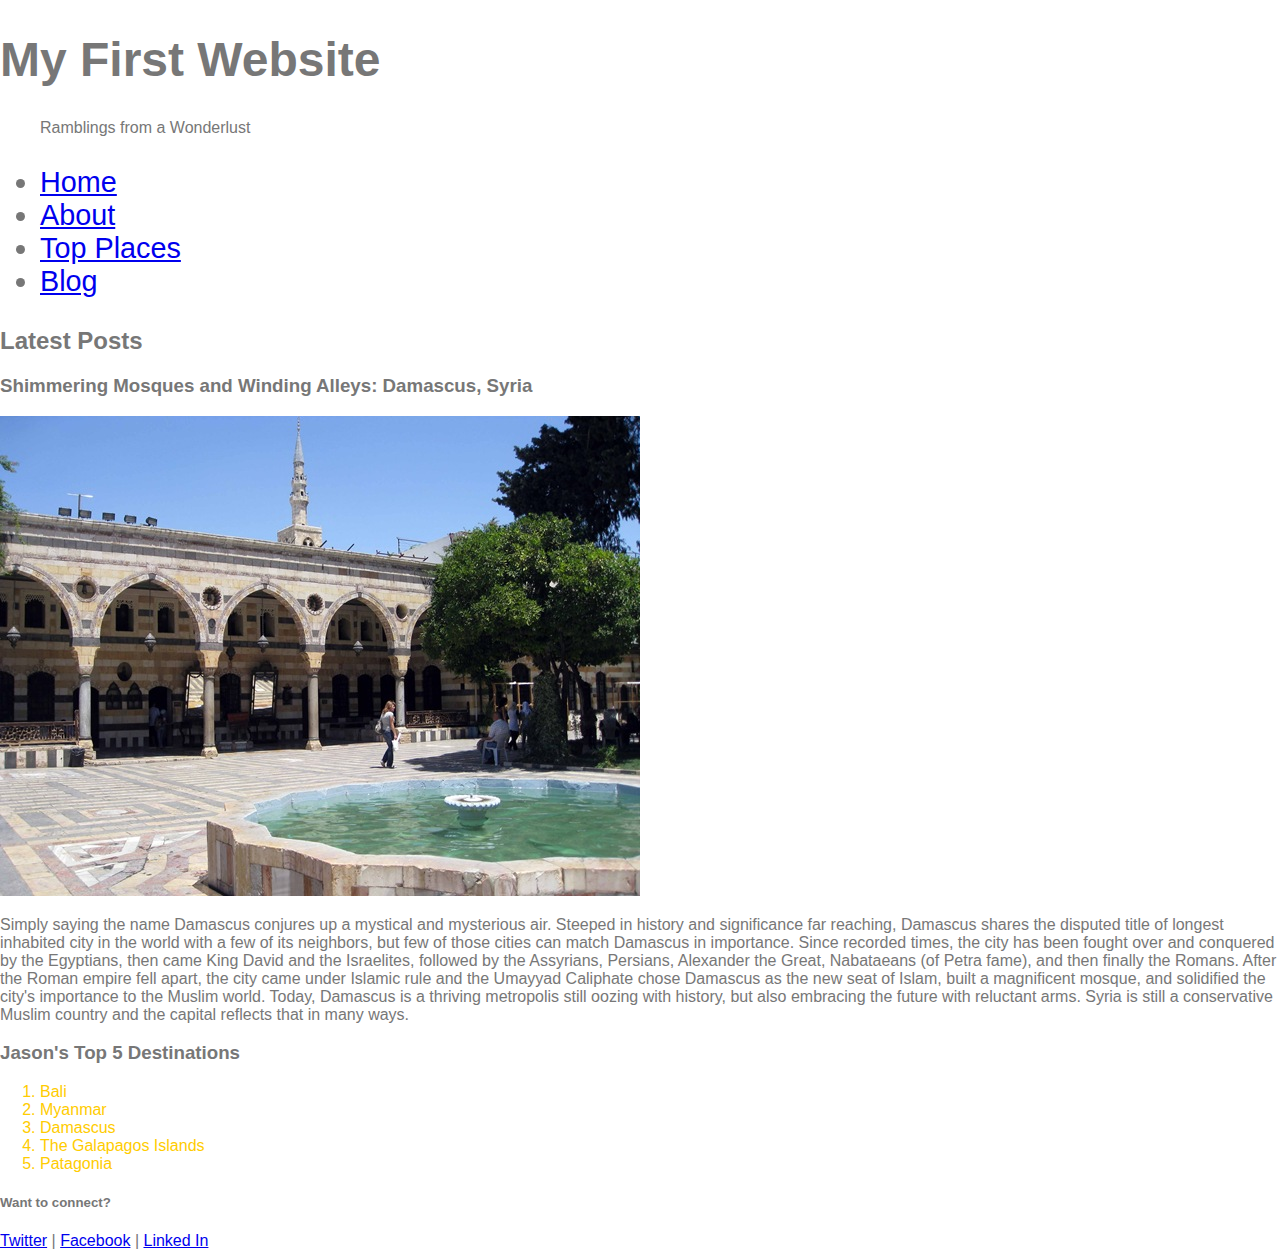
==== practice-CSS-1/index.html @ 0898e4c5 "Add files via upload" ====
<!DOCTYPE html>
<html>
     <head>
           <meta charset="utf-8">
           <title>CSS Practice Site 1</title>
           <link href="css/normalize.css" rel="stylesheet" type="text/css">
           <link href="css/styles.css" rel="stylesheet" type="text/css">
           <style>
body{
  color: #777
}
           </style>
     </head>

    <body>
          <header>
              <h1>My First Website</h1>
              <blockquote>Ramblings from a Wonderlust</blockquote>
          </header>
        <nav id="main-nav" >
            <ul>
                <li><a href="#">Home</a></li>
                <li><a href="#">About</a></li>
                <li><a href="#">Top Places</a></li>
                <li><a href="#">Blog</a></li>
            </ul>
        </nav>

         <section>
             <h2>Latest Posts</h2>
             <article>
             <h3 class="post-heading">Shimmering Mosques and Winding Alleys: Damascus, Syria</h3>
                 <img src="img/damascus.jpg" alt="The Umayyad Mosque in Damascus">
             <p>Simply saying the name Damascus conjures up a mystical and mysterious air. Steeped in history and significance far reaching, Damascus shares the disputed title of longest inhabited city in the world with a few of its neighbors, but few of those cities can match Damascus in importance. Since recorded times, the city has been fought over and conquered by the Egyptians, then came King David and the Israelites, followed by the Assyrians, Persians, Alexander the Great, Nabataeans (of Petra fame), and then finally the Romans. After the Roman empire fell apart, the city came under Islamic rule and the Umayyad Caliphate chose Damascus as the new seat of Islam, built a magnificent mosque, and solidified the city's importance to the Muslim world. Today, Damascus is a thriving metropolis still oozing with history, but also embracing the future with reluctant arms. Syria is still a conservative Muslim country and the capital reflects that in many ways.
             </p>
             </article>
             <aside>
             <h3>Jason's Top 5 Destinations</h3>
             <ol style="color:#ffcc00">
                 <li>Bali</li>
                 <li>Myanmar</li>
                 <li>Damascus</li>
                 <li>The Galapagos Islands</li>
                 <li>Patagonia</li>
             </ol>
            </aside>
         </section>

         <footer>
             <h5>Want to connect?</h5>
             <nav>
                 <a href="https://www.twitter.com">Twitter</a> |
                 <a href="https://www.facebook.com">Facebook</a> |
                 <a href="https://www.linkdin.com">Linked In</a>
             </nav>
         </footer>
   </body>
</html>
---- practice-CSS-1/css/styles.css ----
h1{
  font-size: 48px;
}
.post-heading {
  color: #006633
  font-size: 1.8em;
}
#main-nav{
  font-size: 1.8em;
}
blockquote{
  color: #ffcc00
  font-size: 1.3em;
}
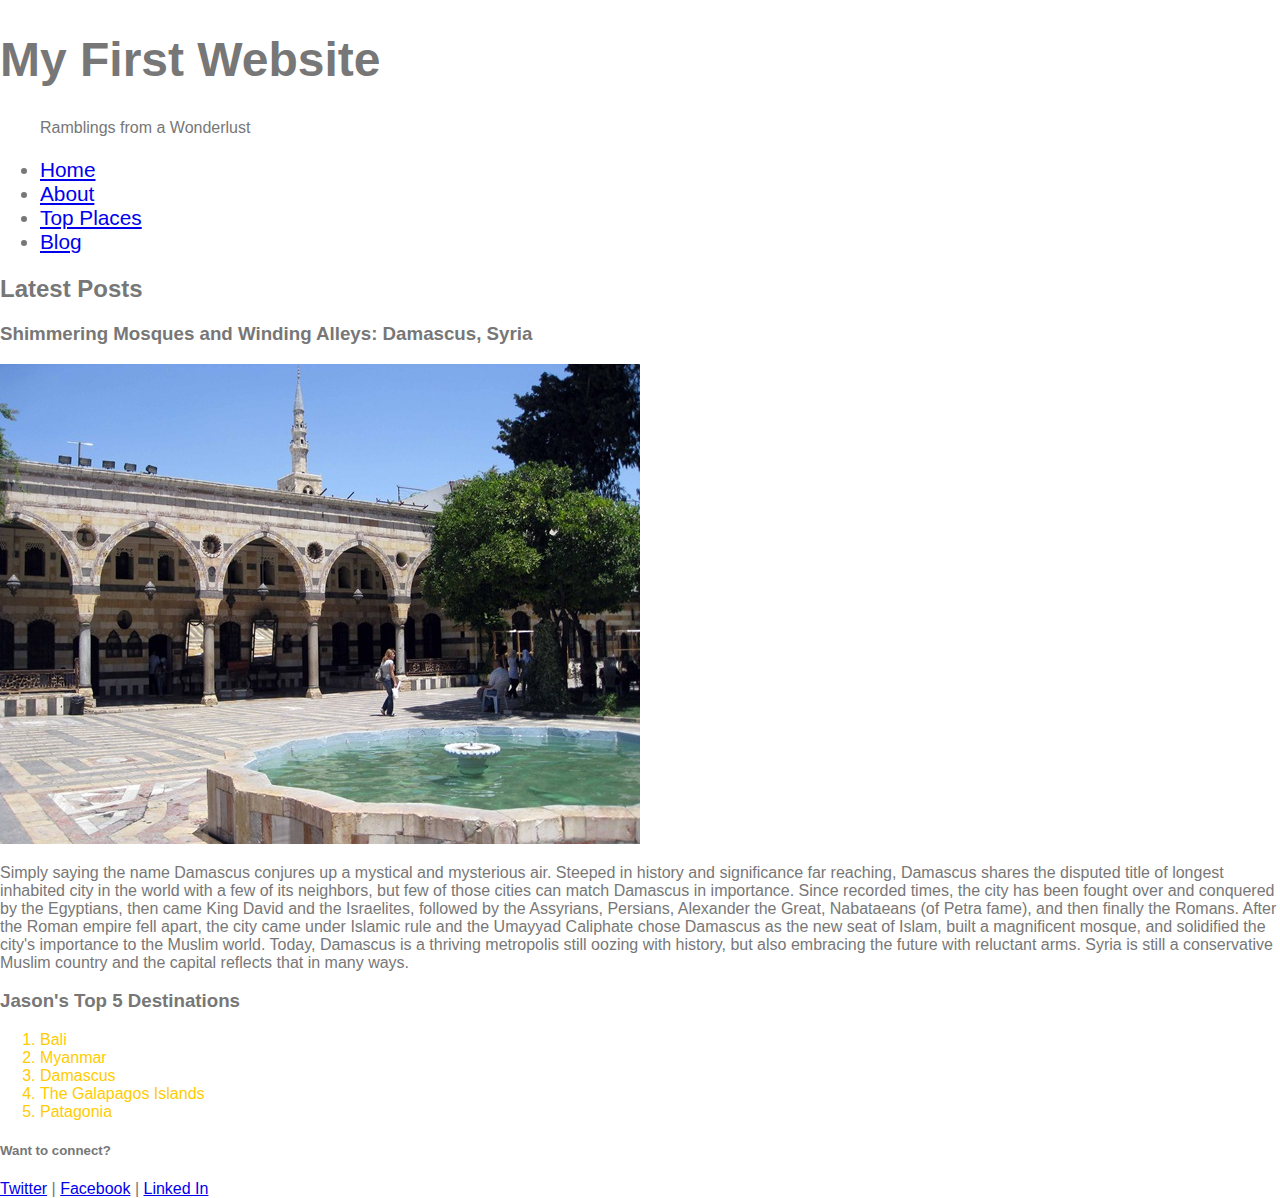
==== commit 41139ba0: "Add files via upload" ====
--- a/practice-CSS-1/index.html
+++ b/practice-CSS-1/index.html
@@ -17,7 +17,7 @@
               <h1>My First Website</h1>
               <blockquote>Ramblings from a Wonderlust</blockquote>
           </header>
-        <nav id="main-nav" >
+        <nav id="main-nav">
             <ul>
                 <li><a href="#">Home</a></li>
                 <li><a href="#">About</a></li>
--- a/practice-CSS-1/css/styles.css
+++ b/practice-CSS-1/css/styles.css
@@ -6,7 +6,7 @@
   font-size: 1.8em;
 }
 #main-nav{
-  font-size: 1.8em;
+  font-size: 1.3em;
 }
 blockquote{
   color: #ffcc00
